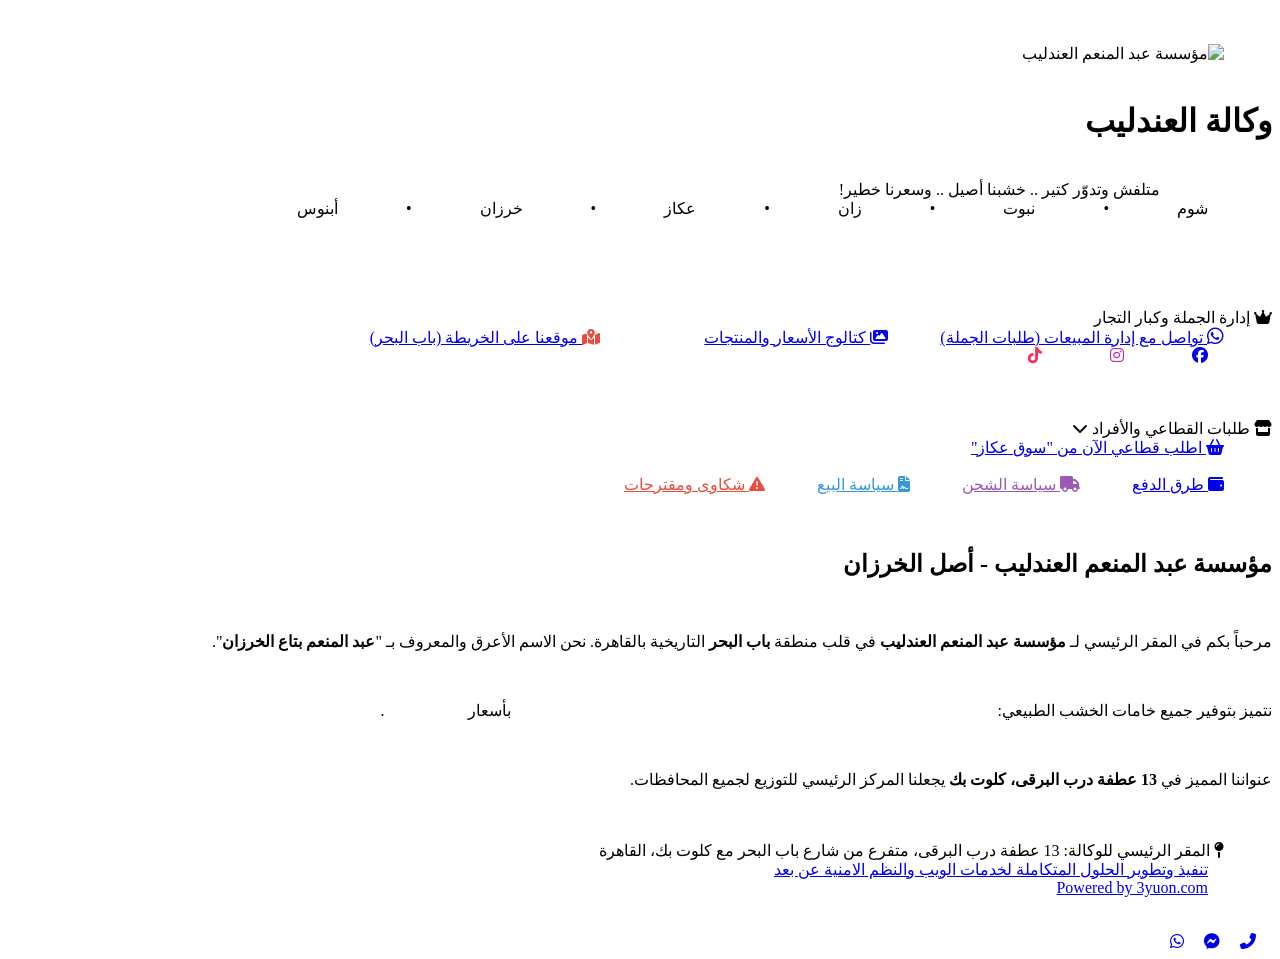
==== elandaleeb/index.html @ 3f2dcfd1 "Update index.html" ====
<!DOCTYPE html>
<html lang="ar" dir="rtl">
<head>
    <script type="text/javascript">
        (function(c,l,a,r,i,t,y){
            c[a]=c[a]||function(){(c[a].q=c[a].q||[]).push(arguments)};
            t=l.createElement(r);t.async=1;t.src="https://www.clarity.ms/tag/"+i;
            y=l.getElementsByTagName(r)[0];y.parentNode.insertBefore(t,y);
        })(window, document, "clarity", "script", "vnv72gl138");
    </script>

    <script async src="https://www.googletagmanager.com/gtag/js?id=G-DJXLTTVQ0H"></script>
<script>
  window.dataLayer = window.dataLayer || [];
  function gtag(){dataLayer.push(arguments);}
  gtag('js', new Date());

  gtag('config', 'G-DJXLTTVQ0H');
</script>
    <meta charset="UTF-8">
    <meta name="viewport" content="width=device-width, initial-scale=1.0">
    
    <title>وكالة العندليب | مؤسسة عبد المنعم العندليب - باب البحر</title>
    <meta name="description" content="مؤسسة عبد المنعم العندليب (باب البحر). المورد الأول لتجار الشوم والنبوت جملة الجملة. تنفيذ وتطوير: شركة الحلول المتكاملة لخدمات الويب والنظم الأمنية (م/ محمد فتحي 01090921815).">
    <meta name="keywords" content="عبد المنعم بتاع الخرزان, شوم, نبوت, عكاز, باب البحر, كلوت بك, أبنوس, خرزان, الحلول المتكاملة, 3yuon, محمد فتحي, سوق عكاز">
    <meta name="author" content="Integrated Solutions - Eng. Mohamed Fathi">
    <meta name="robots" content="index, follow">
    
    <meta property="og:title" content="مؤسسة عبد المنعم العندليب | جملة الجملة">
    <meta property="og:description" content="أصل الشوم والنبوت والأبنوس في مصر. Powered by: Integrated Solutions">
    <meta property="og:image" content="https://www.3yuon.com/elandaleeb/logo.jpg">
    <meta property="og:url" content="https://www.3yuon.com/elandaleeb">
    <meta property="og:type" content="website">
    
    <link rel="icon" type="image/jpg" href="logo.jpg">
    <link href="https://fonts.googleapis.com/css2?family=Amiri:wght@400;700&family=Aref+Ruqaa:wght@400;700&display=swap" rel="stylesheet">
    <link rel="stylesheet" href="https://cdnjs.cloudflare.com/ajax/libs/font-awesome/6.4.0/css/all.min.css">
    
    <script type="application/ld+json">
    {
      "@context": "https://schema.org",
      "@graph": [
        {
          "@type": "WholesaleStore",
          "name": "مؤسسة عبد المنعم العندليب",
          "image": "https://www.3yuon.com/elandaleeb/logo.jpg",
          "telephone": "+201149555959",
          "address": {
            "@type": "PostalAddress",
            "streetAddress": "13 عطفة درب البرقى، باب البحر",
            "addressLocality": "القاهرة",
            "addressCountry": "EG"
          }
        },
        {
          "@type": "ProfessionalService",
          "name": "شركة الحلول المتكاملة لخدمات الويب والنظم الأمنية",
          "url": "https://www.3yuon.com",
          "telephone": "+201090921815",
          "founder": "Eng. Mohamed Fathi"
        }
      ]
    }
    </script>

    <script>
    !function(f,b,e,v,n,t,s)
    {if(f.fbq)return;n=f.fbq=function(){n.callMethod?
    n.callMethod.apply(n,arguments):n.queue.push(arguments)};
    if(!f._fbq)f._fbq=n;n.push=n;n.loaded=!0;n.version='2.0';
    n.queue=[];t=b.createElement(e);t.async=!0;
    t.src=v;s=b.getElementsByTagName(e)[0];
    s.parentNode.insertBefore(t,s)}(window, document,'script',
    'https://connect.facebook.net/en_US/fbevents.js');
    fbq('init', '2779858392361794');
    fbq('track', 'PageView');
    </script>
    <noscript><img height="1" width="1" style="display:none"
    src="https://www.facebook.com/tr?id=2779858392361794&ev=PageView&noscript=1"
    /></noscript>
    <style>
        :root { --gold: #D4AF37; --dark: #0a0a0a; --text-light: #f0f0f0; }
        
        body {
            font-family: 'Amiri', serif;
            background-color: var(--dark);
            background-image: radial-gradient(circle at 50% 0%, #252525 0%, #050505 80%);
            color: var(--text-light);
            margin: 0; padding: 0;
            text-align: center;
            overflow-x: hidden;
        }

        @keyframes fadeInUp { from { opacity: 0; transform: translateY(20px); } to { opacity: 1; transform: translateY(0); } }
        .animate-in { animation: fadeInUp 0.8s ease-out forwards; opacity: 0; }

        @keyframes landOnce {
            0% { opacity: 0; transform: translateY(-30px); }
            100% { opacity: 1; transform: translateY(0); }
        }

        @keyframes smoothLoop {
            0%, 100% { opacity: 0; transform: scale(0.9); }
            10%, 90% { opacity: 1; transform: scale(1); }
        }

        header {
            padding: 5px;
            background: rgba(0, 0, 0, 0.9);
            border-bottom: 3px solid var(--gold);
            position: sticky; top: 0; z-index: 100;
            overflow: hidden; height: auto;
        }

        header::before {
            content: ""; position: absolute; top: -50%; left: 50%; transform: translate(-50%, 0);
            width: 300px; height: 300px; background-image: url('logo.jpg'); background-size: cover;
            opacity: 0.1; z-index: -1; filter: grayscale(100%);
        }
        
        .logo-container { margin-bottom: -15px; position: relative; z-index: 2; }
        .logo-img {
            width: 85px; height: 85px; border-radius: 50%; border: 2px solid var(--gold);
            box-shadow: 0 0 20px rgba(212, 175, 55, 0.4); object-fit: cover;
        }

        h1 { 
            font-family: 'Aref Ruqaa', serif; color: var(--gold); 
            font-size: 2em; margin: 0 0 5px; text-shadow: 0 2px 10px #000;
            position: relative; z-index: 2;
        }
        
        .slogan-box {
            font-size: 1.2em; line-height: 1.6; margin-bottom: 10px;
            font-weight: bold; position: relative; z-index: 2; direction: rtl;
        }

        .neon-text {
            display: block; color: #fff; font-family: 'Aref Ruqaa';
            text-shadow: 0 0 5px #D4AF37, 0 0 10px #D4AF37, 0 0 20px #D4AF37, 0 0 40px #b8860b;
            animation: landOnce 1s ease-out forwards; margin-bottom: 8px;
        }

        .products-line {
            display: block; 
            font-size: 0.9em; 
            white-space: nowrap; 
            margin-top: 5px;
            letter-spacing: 0; 
        }

        .loop-word {
            display: inline-block; opacity: 0;
            animation: smoothLoop 5s infinite; 
            margin: 0 1px; font-weight: bold;
        }

        .p-gold { color: #f1c40f; text-shadow: 0 0 5px rgba(241, 196, 15, 0.3); } 
        .p-red { color: #e74c3c; text-shadow: 0 0 5px rgba(231, 76, 60, 0.3); } 
        .p-blue { color: #3498db; text-shadow: 0 0 5px rgba(52, 152, 219, 0.3); } 
        .p-green { color: #2ecc71; text-shadow: 0 0 5px rgba(46, 204, 113, 0.3); }
        .p-lux { color: #9b59b6; text-shadow: 0 0 8px rgba(155, 89, 182, 0.5); } 
        
        .sep { color: #555; font-size: 0.7em; vertical-align: middle; margin: 0 2px; }

        .d1 { animation-delay: 1.2s; } .d2 { animation-delay: 1.4s; } .d3 { animation-delay: 1.6s; }
        .d4 { animation-delay: 1.8s; } .d5 { animation-delay: 2.0s; } .d6 { animation-delay: 2.2s; }
        .d7 { animation-delay: 2.4s; } .d8 { animation-delay: 2.6s; } .d9 { animation-delay: 2.8s; }
        .d10 { animation-delay: 3.0s; } .d11 { animation-delay: 3.2s; }

        .container { max-width: 700px; margin: auto; padding: 10px 15px; }
        .section-card { background: linear-gradient(145deg, #1a1a1a, #111); border: 1px solid #333; border-radius: 15px; padding: 15px; margin-bottom: 15px; box-shadow: 0 5px 15px rgba(0,0,0,0.4); }
        .section-title { color: var(--gold); font-family: 'Aref Ruqaa'; font-size: 1.4em; margin-bottom: 10px; display: inline-block; border-bottom: 1px solid #444; padding-bottom: 5px; }
        .retail-title { color: #2ecc71; background: rgba(46, 204, 113, 0.1); border: 1px solid #2ecc71; padding: 5px 15px; border-radius: 20px; box-shadow: 0 0 10px rgba(46, 204, 113, 0.2); font-family: 'Aref Ruqaa'; font-size: 1.3em; display: inline-flex; align-items: center; gap: 8px; margin-bottom: 15px; }
        .retail-arrow { animation: bounceDown 2s infinite; color: #fff; font-size: 0.8em; }
        @keyframes bounceDown { 0%, 20%, 50%, 80%, 100% {transform: translateY(0);} 40% {transform: translateY(5px);} 60% {transform: translateY(3px);} }
        .btn { display: flex; width: 100%; padding: 12px; margin: 8px 0; border-radius: 10px; text-decoration: none; color: white; font-weight: bold; font-size: 1em; align-items: center; justify-content: center; gap: 10px; box-sizing: border-box; transition: all 0.3s; position: relative; overflow: hidden; }
        .btn:hover { transform: translateY(-3px); box-shadow: 0 5px 15px rgba(0,0,0,0.5); }
        .btn-main { background: linear-gradient(135deg, #d4af37, #8a6e05); border: 1px solid var(--gold); color: #000; }
        .btn-catalog { background: linear-gradient(135deg, #333, #222); border: 1px solid #555; color: var(--gold); }
        .btn-location { background: linear-gradient(135deg, #243447, #1c2a38); border: 1px solid #375a7f; color: #ecf0f1; }
        @keyframes gradientFlow { 0% { background-position: 0% 50%; } 50% { background-position: 100% 50%; } 100% { background-position: 0% 50%; } }
        @keyframes pulseGlow { 0% { transform: scale(1); box-shadow: 0 0 0 0 rgba(46, 204, 113, 0.7); } 50% { transform: scale(1.03); box-shadow: 0 0 20px 5px rgba(46, 204, 113, 0.3); border-color: #fff; } 100% { transform: scale(1); box-shadow: 0 0 0 0 rgba(46, 204, 113, 0); } }
        @keyframes iconShake { 0%, 100% { transform: rotate(0deg); } 25% { transform: rotate(-15deg); } 75% { transform: rotate(15deg); } }
        .btn-retail { background: linear-gradient(45deg, #1b5e20, #27ae60, #2ecc71, #1b5e20); background-size: 300% 300%; border: 2px solid #2ecc71; font-size: 1.2em; text-shadow: 0 2px 5px rgba(0,0,0,0.8); animation: gradientFlow 4s ease infinite, pulseGlow 2s infinite; }
        .btn-retail i { animation: iconShake 2s ease-in-out infinite; font-size: 1.3em; }
        .social-row { display: flex; justify-content: center; gap: 25px; margin-top: 15px; padding-top: 10px; border-top: 1px solid #333; }
        .social-icon { font-size: 1.8em; transition: 0.3s; color: #ccc; }
        .social-icon:hover { transform: scale(1.2); }
        .fa-facebook { color: #1877f2; } .fa-instagram { color: #c32aa3; } .fa-tiktok { color: #fe2c55; }
        .admin-grid { display: grid; grid-template-columns: 1fr 1fr; gap: 8px; margin-bottom: 20px; }
        .special-btn { display: flex; align-items: center; justify-content: center; gap: 8px; padding: 10px; border-radius: 12px; text-decoration: none; font-size: 0.85em; font-weight: bold; background: rgba(255,255,255,0.03); border: 1px solid; transition: 0.3s; }
        .special-btn:hover { background: rgba(255,255,255,0.1); transform: scale(1.02); }
        .btn-pay { color: #f1c40f; border-color: #f1c40f; } .btn-policy { color: #3498db; border-color: #3498db; } .btn-shipping { color: #9b59b6; border-color: #9b59b6; } .btn-comp { color: #e74c3c; border-color: #e74c3c; }
        .seo-content { text-align: right; margin-top: 20px; padding: 15px; background: rgba(0,0,0,0.4); border-radius: 15px; font-size: 0.9em; color: #ccc; border: 1px solid #333; }
        .seo-content h2 { color: var(--gold); font-size: 1.1em; margin-bottom: 10px; font-family: 'Aref Ruqaa'; border-bottom: 1px dashed #555; padding-bottom: 8px; }
        .seo-content p { line-height: 1.6; margin-bottom: 10px; } .highlight { color: #fff; font-weight: bold; }
        
        .footer { font-size: 0.85em; color: #888; margin-top: 25px; line-height: 1.6; border-top: 1px solid #333; padding: 20px 0; background: #080808; padding-bottom: 80px; }
        .footer-address { color: #fff; display: block; margin-bottom: 5px; font-weight: bold; font-size: 0.9em; }
        .dev-signature { color: #555; font-size: 0.8em; display: block; }
        .dev-text-link { color: #777; text-decoration: none; font-weight: bold; transition: 0.3s; border-bottom: 1px dotted #444; padding-bottom: 2px; display: inline-block; margin-bottom: 3px; }
        .dev-text-link:hover { color: var(--gold); border-bottom-color: var(--gold); cursor: pointer; }
        .dev-link { color: #aaa; text-decoration: none; font-weight: bold; transition: 0.3s; }
        .dev-link:hover { color: #fff; text-shadow: 0 0 5px #fff; }

        .float-btn {
            position: fixed;
            right: 20px;
            width: 50px; height: 50px;
            border-radius: 50%;
            display: flex; align-items: center; justify-content: center;
            font-size: 1.5em;
            color: var(--gold); 
            background: #111; 
            border: 1px solid #333; 
            box-shadow: 0 4px 10px rgba(0,0,0,0.8);
            z-index: 9999;
            transition: all 0.3s ease;
            text-decoration: none;
        }
        
        .float-btn:hover {
            transform: scale(1.1);
            background: #000;
            border-color: var(--gold);
            box-shadow: 0 0 15px rgba(212, 175, 55, 0.4); 
        }

        .float-wa { bottom: 20px; }
        .float-messenger { bottom: 80px; }
        .float-call { bottom: 140px; }

        @media (max-width: 480px) {
            .float-btn { width: 45px; height: 45px; font-size: 1.3em; right: 15px; }
            .float-wa { bottom: 15px; }
            .float-messenger { bottom: 70px; }
            .float-call { bottom: 125px; }
        }
    </style>
</head>
<body>

    <header>
        <div class="logo-container animate-in" style="animation-delay: 0.1s;">
            <img src="logo.jpg" alt="مؤسسة عبد المنعم العندليب" class="logo-img">
        </div>
        
        <h1 class="animate-in" style="animation-delay: 0.2s;">وكالة العندليب</h1>
        
        <div class="slogan-box">
            <span class="neon-text">
                متلفش وتدوّر كتير .. خشبنا أصيل .. وسعرنا خطير!
            </span>
            
            <div class="products-line">
                <span class="loop-word d1 p-gold">شوم</span>
                <span class="loop-word d2 sep">•</span>
                <span class="loop-word d3 p-gold">نبوت</span>
                <span class="loop-word d4 sep">•</span>
                <span class="loop-word d5 p-green">زان</span>
                <span class="loop-word d6 sep">•</span>
                <span class="loop-word d7 p-blue">عكاز</span>
                <span class="loop-word d8 sep">•</span>
                <span class="loop-word d9 p-blue">خرزان</span>
                <span class="loop-word d10 sep">•</span>
                <span class="loop-word d11 p-lux">أبنوس</span>
            </div>
        </div>
    </header>

    <div class="container">
        <div class="section-card animate-in" style="animation-delay: 0.4s; border-color: var(--gold);">
            <div class="section-title"><i class="fas fa-crown"></i> إدارة الجملة وكبار التجار</div>
            <a href="https://wa.me/201149555959?text=استفسار_جملة_من_الموقع" id="btn-wholesale-wa" class="btn btn-main" target="_blank"><i class="fab fa-whatsapp" style="font-size:1.2em;"></i> تواصل مع إدارة المبيعات (طلبات الجملة)</a>
            <a href="https://wa.me/c/201149555959" id="btn-catalog" class="btn btn-catalog" target="_blank"><i class="fas fa-images"></i> كتالوج الأسعار والمنتجات</a>
            
            <a href="https://www.google.com/maps/search/13+عطفة+درب+البرقى،+باب+البحر،+القاهرة" id="btn-location" class="btn btn-location" target="_blank"><i class="fas fa-map-marked-alt" style="color:#e74c3c;"></i> موقعنا على الخريطة (باب البحر)</a>
            
            <div class="social-row">
                <a href="https://www.facebook.com/3yuon.Elandaleeb" id="btn-fb" target="_blank" class="social-icon" aria-label="فيسبوك"><i class="fab fa-facebook"></i></a>
                <a href="https://www.instagram.com/wakalet.elandaleeb/" id="btn-ig" target="_blank" class="social-icon" aria-label="انستجرام"><i class="fab fa-instagram"></i></a>
                <a href="https://www.tiktok.com/@wakalet.elandaleeb" id="btn-tiktok" target="_blank" class="social-icon" aria-label="تيك توك"><i class="fab fa-tiktok"></i></a>
            </div>
        </div>

        <div class="section-card animate-in" style="animation-delay: 0.6s;">
            <div class="retail-title"><i class="fas fa-store"></i> طلبات القطاعي والأفراد <i class="fas fa-chevron-down retail-arrow"></i></div>
            <a href="https://www.3yuon.com/okaz" id="btn-retail-redirect" class="btn btn-retail" target="_blank"><i class="fas fa-shopping-basket"></i> اطلب قطاعي الآن من "سوق عكاز"</a>
        </div>

        <div class="admin-grid animate-in" style="animation-delay: 0.7s;">
            <a href="payment.html" id="btn-pay" class="special-btn btn-pay" target="_blank"><i class="fas fa-wallet"></i> طرق الدفع</a>
            <a href="shipping.html" id="btn-shipping" class="special-btn btn-shipping" target="_blank"><i class="fas fa-truck"></i> سياسة الشحن</a>
            <a href="policy.html" id="btn-policy" class="special-btn btn-policy" target="_blank"><i class="fas fa-file-contract"></i> سياسة البيع</a>
            <a href="https://wa.me/201149555959?text=شكوى%20بخصوص%20طلب%20جملة" id="btn-comp" class="special-btn btn-comp" target="_blank"><i class="fas fa-exclamation-triangle"></i> شكاوى ومقترحات</a>
        </div>

        <div class="seo-content animate-in" style="animation-delay: 0.8s;">
            <h2>مؤسسة عبد المنعم العندليب - أصل الخرزان</h2>
            <p>مرحباً بكم في المقر الرئيسي لـ <strong>مؤسسة عبد المنعم العندليب</strong> في قلب منطقة <strong>باب البحر</strong> التاريخية بالقاهرة. نحن الاسم الأعرق والمعروف بـ "<strong>عبد المنعم بتاع الخرزان</strong>".</p>
            <p>نتميز بتوفير جميع خامات الخشب الطبيعي: <span class="highlight">شوم، نبوت، عكاز طبي، عصي خرزان، خشب أبنوس، وخشب الزان الأصلي</span> بأسعار <span class="highlight">جملة الجملة</span>.</p>
            <p>عنواننا المميز في <strong>13 عطفة درب البرقى، كلوت بك</strong> يجعلنا المركز الرئيسي للتوزيع لجميع المحافظات.</p>
        </div>

        <div class="footer animate-in" style="animation-delay: 0.9s;">
            <span class="footer-address"><i class="fas fa-map-pin"></i> المقر الرئيسي للوكالة: 13 عطفة درب البرقى، متفرع من شارع باب البحر مع كلوت بك، القاهرة</span>
            <div class="dev-signature">
                <a href="https://wa.me/201090921815" target="_blank" class="dev-text-link">تنفيذ وتطوير الحلول المتكاملة لخدمات الويب والنظم الامنية عن بعد</a><br>
                <a href="https://www.3yuon.com" target="_blank" class="dev-link">Powered by 3yuon.com</a>
            </div>
        </div>
    </div>

    <a href="tel:+201091111183" id="float-call" class="float-btn float-call" title="اتصل بنا"><i class="fas fa-phone-alt"></i></a>
    <a href="https://m.me/3yuon.Elandaleeb" id="float-messenger" class="float-btn float-messenger" target="_blank" title="راسلنا على الماسنجر"><i class="fab fa-facebook-messenger"></i></a>
    <a href="https://wa.me/201149555959" id="float-wa" class="float-btn float-wa" target="_blank" title="راسلنا على الواتساب"><i class="fab fa-whatsapp"></i></a>

    <script>
        document.addEventListener('DOMContentLoaded', function() {
            
            const CF_WORKER_URL = '/capi-track';

            // دالة الإرسال المتطورة (محدثة لتوافق نظام "صح الصح" لربط البيانات لاحقاً)
            function sendToCAPI(eventName, extraData = {}) {
                try {
                    const payload = { 
                        eventName: eventName, 
                        url: window.location.href,
                        ...extraData 
                    };

                    fetch(CF_WORKER_URL, {
                        method: 'POST',
                        headers: { 'Content-Type': 'application/json' },
                        body: JSON.stringify(payload)
                    }).catch(e => console.log('CAPI Silent Error')); 
                } catch(e) {}
            }

            // إرسال PageView عند الدخول
            sendToCAPI('PageView');

            function setupTracking(elementId, eventName) {
                var btn = document.getElementById(elementId);
                if(btn) {
                    btn.addEventListener('click', function() {
                        // 1. فيسبوك (Browser)
                        if (typeof fbq === 'function') { fbq('trackCustom', eventName); }
                        // 2. جوجل (Browser)
                        if (typeof gtag === 'function') { gtag('event', eventName); }
                        // 3. كلاود فلير (Server-Side)
                        sendToCAPI(eventName);
                    });
                }
            }

            // ربط الأزرار بالأحداث (وكالة العندليب)
            setupTracking('btn-wholesale-wa', 'Wholesale_Main_WA');
            setupTracking('btn-catalog', 'View_Catalog_Main');
            setupTracking('btn-location', 'Map_Location_Click');
            setupTracking('btn-fb', 'Social_Facebook');
            setupTracking('btn-ig', 'Social_Instagram');
            setupTracking('btn-tiktok', 'Social_TikTok');
            setupTracking('btn-retail-redirect', 'Go_To_Retail_Okaz');
            setupTracking('btn-pay', 'Page_Payment_Methods');
            setupTracking('btn-shipping', 'Page_Shipping_Policy');
            setupTracking('btn-policy', 'Page_Sales_Policy');
            setupTracking('btn-comp', 'Complaints_WhatsApp');
            setupTracking('float-call', 'Floating_Call_Button');
            setupTracking('float-messenger', 'Floating_Messenger_Button');
            setupTracking('float-wa', 'Floating_WhatsApp_Button');

        });
    </script>

    <script type="text/javascript">
    var Tawk_API=Tawk_API||{}, Tawk_LoadStart=new Date();
    Tawk_API.onLoad = function(){
        Tawk_API.hideWidget();
    };
    (function(){
    var s1=document.createElement("script"),s0=document.getElementsByTagName("script")[0];
    s1.async=true;
    s1.src='https://embed.tawk.to/67bcd61303e839190977286a/1ikshas5a';
    s1.charset='UTF-8';
    s1.setAttribute('crossorigin','*');
    s0.parentNode.insertBefore(s1,s0);
    })();
    </script>

</body>
</html>
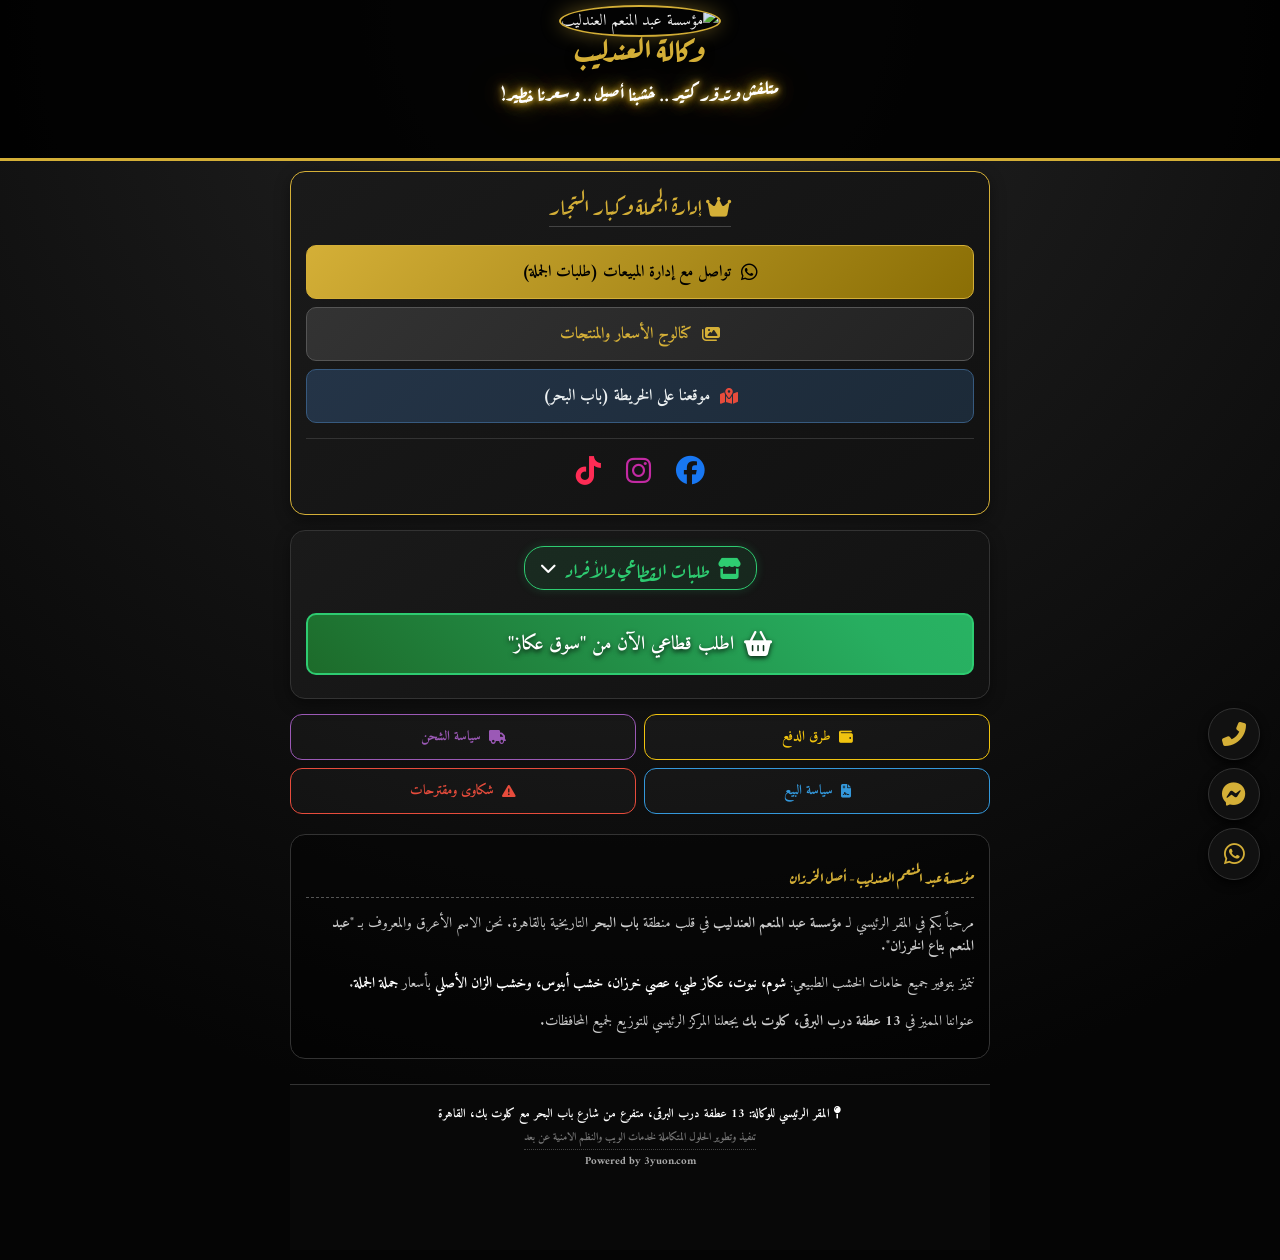
==== commit 424bb2b6: "Update index.html" ====
--- a/elandaleeb/index.html
+++ b/elandaleeb/index.html
@@ -1,392 +1,369 @@
 <!DOCTYPE html>
 <html lang="ar" dir="rtl">
 <head>
-    <script type="text/javascript">
-        (function(c,l,a,r,i,t,y){
-            c[a]=c[a]||function(){(c[a].q=c[a].q||[]).push(arguments)};
-            t=l.createElement(r);t.async=1;t.src="https://www.clarity.ms/tag/"+i;
-            y=l.getElementsByTagName(r)[0];y.parentNode.insertBefore(t,y);
-        })(window, document, "clarity", "script", "vnv72gl138");
+    <script async src="https://www.googletagmanager.com/gtag/js?id=G-DJXLTTVQ0H"></script>
+<script>
+  window.dataLayer = window.dataLayer || [];
+  function gtag(){dataLayer.push(arguments);}
+  gtag('js', new Date());
+
+  gtag('config', 'G-DJXLTTVQ0H');
+</script>
+    <meta charset="UTF-8">
+    <meta name="viewport" content="width=device-width, initial-scale=1.0">
+    
+    <title>وكالة العندليب | مؤسسة عبد المنعم العندليب - باب البحر</title>
+    <meta name="description" content="مؤسسة عبد المنعم العندليب (باب البحر). المورد الأول لتجار الشوم والنبوت جملة الجملة. تنفيذ وتطوير: شركة الحلول المتكاملة لخدمات الويب والنظم الأمنية (م/ محمد فتحي 01090921815).">
+    <meta name="keywords" content="عبد المنعم بتاع الخرزان, شوم, نبوت, عكاز, باب البحر, كلوت بك, أبنوس, خرزان, الحلول المتكاملة, 3yuon, محمد فتحي, سوق عكاز">
+    <meta name="author" content="Integrated Solutions - Eng. Mohamed Fathi">
+    <meta name="robots" content="index, follow">
+    
+    <meta property="og:title" content="مؤسسة عبد المنعم العندليب | جملة الجملة">
+    <meta property="og:description" content="أصل الشوم والنبوت والأبنوس في مصر. Powered by: Integrated Solutions">
+    <meta property="og:image" content="https://www.3yuon.com/elandaleeb/logo.jpg">
+    <meta property="og:url" content="https://www.3yuon.com/elandaleeb">
+    <meta property="og:type" content="website">
+    
+    <link rel="icon" type="image/jpg" href="logo.jpg">
+    <link href="https://fonts.googleapis.com/css2?family=Amiri:wght@400;700&family=Aref+Ruqaa:wght@400;700&display=swap" rel="stylesheet">
+    <link rel="stylesheet" href="https://cdnjs.cloudflare.com/ajax/libs/font-awesome/6.4.0/css/all.min.css">
+    
+    <script type="application/ld+json">
+    {
+      "@context": "https://schema.org",
+      "@graph": [
+        {
+          "@type": "WholesaleStore",
+          "name": "مؤسسة عبد المنعم العندليب",
+          "image": "https://www.3yuon.com/elandaleeb/logo.jpg",
+          "telephone": "+201149555959",
+          "address": {
+            "@type": "PostalAddress",
+            "streetAddress": "13 عطفة درب البرقى، باب البحر",
+            "addressLocality": "القاهرة",
+            "addressCountry": "EG"
+          }
+        },
+        {
+          "@type": "ProfessionalService",
+          "name": "شركة الحلول المتكاملة لخدمات الويب والنظم الأمنية",
+          "url": "https://www.3yuon.com",
+          "telephone": "+201090921815",
+          "founder": "Eng. Mohamed Fathi"
+        }
+      ]
+    }
     </script>
 
-    <script async src="https://www.googletagmanager.com/gtag/js?id=G-DJXLTTVQ0H"></script>
-<script>
-  window.dataLayer = window.dataLayer || [];
-  function gtag(){dataLayer.push(arguments);}
-  gtag('js', new Date());
-
-  gtag('config', 'G-DJXLTTVQ0H');
-</script>
-    <meta charset="UTF-8">
-    <meta name="viewport" content="width=device-width, initial-scale=1.0">
-    
-    <title>وكالة العندليب | مؤسسة عبد المنعم العندليب - باب البحر</title>
-    <meta name="description" content="مؤسسة عبد المنعم العندليب (باب البحر). المورد الأول لتجار الشوم والنبوت جملة الجملة. تنفيذ وتطوير: شركة الحلول المتكاملة لخدمات الويب والنظم الأمنية (م/ محمد فتحي 01090921815).">
-    <meta name="keywords" content="عبد المنعم بتاع الخرزان, شوم, نبوت, عكاز, باب البحر, كلوت بك, أبنوس, خرزان, الحلول المتكاملة, 3yuon, محمد فتحي, سوق عكاز">
-    <meta name="author" content="Integrated Solutions - Eng. Mohamed Fathi">
-    <meta name="robots" content="index, follow">
-    
-    <meta property="og:title" content="مؤسسة عبد المنعم العندليب | جملة الجملة">
-    <meta property="og:description" content="أصل الشوم والنبوت والأبنوس في مصر. Powered by: Integrated Solutions">
-    <meta property="og:image" content="https://www.3yuon.com/elandaleeb/logo.jpg">
-    <meta property="og:url" content="https://www.3yuon.com/elandaleeb">
-    <meta property="og:type" content="website">
-    
-    <link rel="icon" type="image/jpg" href="logo.jpg">
-    <link href="https://fonts.googleapis.com/css2?family=Amiri:wght@400;700&family=Aref+Ruqaa:wght@400;700&display=swap" rel="stylesheet">
-    <link rel="stylesheet" href="https://cdnjs.cloudflare.com/ajax/libs/font-awesome/6.4.0/css/all.min.css">
-    
-    <script type="application/ld+json">
-    {
-      "@context": "https://schema.org",
-      "@graph": [
-        {
-          "@type": "WholesaleStore",
-          "name": "مؤسسة عبد المنعم العندليب",
-          "image": "https://www.3yuon.com/elandaleeb/logo.jpg",
-          "telephone": "+201149555959",
-          "address": {
-            "@type": "PostalAddress",
-            "streetAddress": "13 عطفة درب البرقى، باب البحر",
-            "addressLocality": "القاهرة",
-            "addressCountry": "EG"
-          }
-        },
-        {
-          "@type": "ProfessionalService",
-          "name": "شركة الحلول المتكاملة لخدمات الويب والنظم الأمنية",
-          "url": "https://www.3yuon.com",
-          "telephone": "+201090921815",
-          "founder": "Eng. Mohamed Fathi"
-        }
-      ]
-    }
-    </script>
-
-    <script>
-    !function(f,b,e,v,n,t,s)
-    {if(f.fbq)return;n=f.fbq=function(){n.callMethod?
-    n.callMethod.apply(n,arguments):n.queue.push(arguments)};
-    if(!f._fbq)f._fbq=n;n.push=n;n.loaded=!0;n.version='2.0';
-    n.queue=[];t=b.createElement(e);t.async=!0;
-    t.src=v;s=b.getElementsByTagName(e)[0];
-    s.parentNode.insertBefore(t,s)}(window, document,'script',
-    'https://connect.facebook.net/en_US/fbevents.js');
-    fbq('init', '2779858392361794');
-    fbq('track', 'PageView');
-    </script>
-    <noscript><img height="1" width="1" style="display:none"
-    src="https://www.facebook.com/tr?id=2779858392361794&ev=PageView&noscript=1"
-    /></noscript>
-    <style>
-        :root { --gold: #D4AF37; --dark: #0a0a0a; --text-light: #f0f0f0; }
-        
-        body {
-            font-family: 'Amiri', serif;
-            background-color: var(--dark);
-            background-image: radial-gradient(circle at 50% 0%, #252525 0%, #050505 80%);
-            color: var(--text-light);
-            margin: 0; padding: 0;
-            text-align: center;
-            overflow-x: hidden;
-        }
-
-        @keyframes fadeInUp { from { opacity: 0; transform: translateY(20px); } to { opacity: 1; transform: translateY(0); } }
-        .animate-in { animation: fadeInUp 0.8s ease-out forwards; opacity: 0; }
-
-        @keyframes landOnce {
-            0% { opacity: 0; transform: translateY(-30px); }
-            100% { opacity: 1; transform: translateY(0); }
-        }
-
-        @keyframes smoothLoop {
-            0%, 100% { opacity: 0; transform: scale(0.9); }
-            10%, 90% { opacity: 1; transform: scale(1); }
-        }
-
-        header {
-            padding: 5px;
-            background: rgba(0, 0, 0, 0.9);
-            border-bottom: 3px solid var(--gold);
-            position: sticky; top: 0; z-index: 100;
-            overflow: hidden; height: auto;
-        }
-
-        header::before {
-            content: ""; position: absolute; top: -50%; left: 50%; transform: translate(-50%, 0);
-            width: 300px; height: 300px; background-image: url('logo.jpg'); background-size: cover;
-            opacity: 0.1; z-index: -1; filter: grayscale(100%);
-        }
-        
-        .logo-container { margin-bottom: -15px; position: relative; z-index: 2; }
-        .logo-img {
-            width: 85px; height: 85px; border-radius: 50%; border: 2px solid var(--gold);
-            box-shadow: 0 0 20px rgba(212, 175, 55, 0.4); object-fit: cover;
-        }
-
-        h1 { 
-            font-family: 'Aref Ruqaa', serif; color: var(--gold); 
-            font-size: 2em; margin: 0 0 5px; text-shadow: 0 2px 10px #000;
-            position: relative; z-index: 2;
-        }
-        
-        .slogan-box {
-            font-size: 1.2em; line-height: 1.6; margin-bottom: 10px;
-            font-weight: bold; position: relative; z-index: 2; direction: rtl;
-        }
-
-        .neon-text {
-            display: block; color: #fff; font-family: 'Aref Ruqaa';
-            text-shadow: 0 0 5px #D4AF37, 0 0 10px #D4AF37, 0 0 20px #D4AF37, 0 0 40px #b8860b;
-            animation: landOnce 1s ease-out forwards; margin-bottom: 8px;
-        }
-
-        .products-line {
-            display: block; 
-            font-size: 0.9em; 
-            white-space: nowrap; 
-            margin-top: 5px;
-            letter-spacing: 0; 
-        }
-
-        .loop-word {
-            display: inline-block; opacity: 0;
-            animation: smoothLoop 5s infinite; 
-            margin: 0 1px; font-weight: bold;
-        }
-
-        .p-gold { color: #f1c40f; text-shadow: 0 0 5px rgba(241, 196, 15, 0.3); } 
-        .p-red { color: #e74c3c; text-shadow: 0 0 5px rgba(231, 76, 60, 0.3); } 
-        .p-blue { color: #3498db; text-shadow: 0 0 5px rgba(52, 152, 219, 0.3); } 
-        .p-green { color: #2ecc71; text-shadow: 0 0 5px rgba(46, 204, 113, 0.3); }
-        .p-lux { color: #9b59b6; text-shadow: 0 0 8px rgba(155, 89, 182, 0.5); } 
-        
-        .sep { color: #555; font-size: 0.7em; vertical-align: middle; margin: 0 2px; }
-
-        .d1 { animation-delay: 1.2s; } .d2 { animation-delay: 1.4s; } .d3 { animation-delay: 1.6s; }
-        .d4 { animation-delay: 1.8s; } .d5 { animation-delay: 2.0s; } .d6 { animation-delay: 2.2s; }
-        .d7 { animation-delay: 2.4s; } .d8 { animation-delay: 2.6s; } .d9 { animation-delay: 2.8s; }
-        .d10 { animation-delay: 3.0s; } .d11 { animation-delay: 3.2s; }
-
-        .container { max-width: 700px; margin: auto; padding: 10px 15px; }
-        .section-card { background: linear-gradient(145deg, #1a1a1a, #111); border: 1px solid #333; border-radius: 15px; padding: 15px; margin-bottom: 15px; box-shadow: 0 5px 15px rgba(0,0,0,0.4); }
-        .section-title { color: var(--gold); font-family: 'Aref Ruqaa'; font-size: 1.4em; margin-bottom: 10px; display: inline-block; border-bottom: 1px solid #444; padding-bottom: 5px; }
-        .retail-title { color: #2ecc71; background: rgba(46, 204, 113, 0.1); border: 1px solid #2ecc71; padding: 5px 15px; border-radius: 20px; box-shadow: 0 0 10px rgba(46, 204, 113, 0.2); font-family: 'Aref Ruqaa'; font-size: 1.3em; display: inline-flex; align-items: center; gap: 8px; margin-bottom: 15px; }
-        .retail-arrow { animation: bounceDown 2s infinite; color: #fff; font-size: 0.8em; }
-        @keyframes bounceDown { 0%, 20%, 50%, 80%, 100% {transform: translateY(0);} 40% {transform: translateY(5px);} 60% {transform: translateY(3px);} }
-        .btn { display: flex; width: 100%; padding: 12px; margin: 8px 0; border-radius: 10px; text-decoration: none; color: white; font-weight: bold; font-size: 1em; align-items: center; justify-content: center; gap: 10px; box-sizing: border-box; transition: all 0.3s; position: relative; overflow: hidden; }
-        .btn:hover { transform: translateY(-3px); box-shadow: 0 5px 15px rgba(0,0,0,0.5); }
-        .btn-main { background: linear-gradient(135deg, #d4af37, #8a6e05); border: 1px solid var(--gold); color: #000; }
-        .btn-catalog { background: linear-gradient(135deg, #333, #222); border: 1px solid #555; color: var(--gold); }
-        .btn-location { background: linear-gradient(135deg, #243447, #1c2a38); border: 1px solid #375a7f; color: #ecf0f1; }
-        @keyframes gradientFlow { 0% { background-position: 0% 50%; } 50% { background-position: 100% 50%; } 100% { background-position: 0% 50%; } }
-        @keyframes pulseGlow { 0% { transform: scale(1); box-shadow: 0 0 0 0 rgba(46, 204, 113, 0.7); } 50% { transform: scale(1.03); box-shadow: 0 0 20px 5px rgba(46, 204, 113, 0.3); border-color: #fff; } 100% { transform: scale(1); box-shadow: 0 0 0 0 rgba(46, 204, 113, 0); } }
-        @keyframes iconShake { 0%, 100% { transform: rotate(0deg); } 25% { transform: rotate(-15deg); } 75% { transform: rotate(15deg); } }
-        .btn-retail { background: linear-gradient(45deg, #1b5e20, #27ae60, #2ecc71, #1b5e20); background-size: 300% 300%; border: 2px solid #2ecc71; font-size: 1.2em; text-shadow: 0 2px 5px rgba(0,0,0,0.8); animation: gradientFlow 4s ease infinite, pulseGlow 2s infinite; }
-        .btn-retail i { animation: iconShake 2s ease-in-out infinite; font-size: 1.3em; }
-        .social-row { display: flex; justify-content: center; gap: 25px; margin-top: 15px; padding-top: 10px; border-top: 1px solid #333; }
-        .social-icon { font-size: 1.8em; transition: 0.3s; color: #ccc; }
-        .social-icon:hover { transform: scale(1.2); }
-        .fa-facebook { color: #1877f2; } .fa-instagram { color: #c32aa3; } .fa-tiktok { color: #fe2c55; }
-        .admin-grid { display: grid; grid-template-columns: 1fr 1fr; gap: 8px; margin-bottom: 20px; }
-        .special-btn { display: flex; align-items: center; justify-content: center; gap: 8px; padding: 10px; border-radius: 12px; text-decoration: none; font-size: 0.85em; font-weight: bold; background: rgba(255,255,255,0.03); border: 1px solid; transition: 0.3s; }
-        .special-btn:hover { background: rgba(255,255,255,0.1); transform: scale(1.02); }
-        .btn-pay { color: #f1c40f; border-color: #f1c40f; } .btn-policy { color: #3498db; border-color: #3498db; } .btn-shipping { color: #9b59b6; border-color: #9b59b6; } .btn-comp { color: #e74c3c; border-color: #e74c3c; }
-        .seo-content { text-align: right; margin-top: 20px; padding: 15px; background: rgba(0,0,0,0.4); border-radius: 15px; font-size: 0.9em; color: #ccc; border: 1px solid #333; }
-        .seo-content h2 { color: var(--gold); font-size: 1.1em; margin-bottom: 10px; font-family: 'Aref Ruqaa'; border-bottom: 1px dashed #555; padding-bottom: 8px; }
-        .seo-content p { line-height: 1.6; margin-bottom: 10px; } .highlight { color: #fff; font-weight: bold; }
-        
-        .footer { font-size: 0.85em; color: #888; margin-top: 25px; line-height: 1.6; border-top: 1px solid #333; padding: 20px 0; background: #080808; padding-bottom: 80px; }
-        .footer-address { color: #fff; display: block; margin-bottom: 5px; font-weight: bold; font-size: 0.9em; }
-        .dev-signature { color: #555; font-size: 0.8em; display: block; }
-        .dev-text-link { color: #777; text-decoration: none; font-weight: bold; transition: 0.3s; border-bottom: 1px dotted #444; padding-bottom: 2px; display: inline-block; margin-bottom: 3px; }
-        .dev-text-link:hover { color: var(--gold); border-bottom-color: var(--gold); cursor: pointer; }
-        .dev-link { color: #aaa; text-decoration: none; font-weight: bold; transition: 0.3s; }
-        .dev-link:hover { color: #fff; text-shadow: 0 0 5px #fff; }
-
-        .float-btn {
-            position: fixed;
-            right: 20px;
-            width: 50px; height: 50px;
-            border-radius: 50%;
-            display: flex; align-items: center; justify-content: center;
-            font-size: 1.5em;
-            color: var(--gold); 
-            background: #111; 
-            border: 1px solid #333; 
-            box-shadow: 0 4px 10px rgba(0,0,0,0.8);
-            z-index: 9999;
-            transition: all 0.3s ease;
-            text-decoration: none;
-        }
-        
-        .float-btn:hover {
-            transform: scale(1.1);
-            background: #000;
-            border-color: var(--gold);
-            box-shadow: 0 0 15px rgba(212, 175, 55, 0.4); 
-        }
-
-        .float-wa { bottom: 20px; }
-        .float-messenger { bottom: 80px; }
-        .float-call { bottom: 140px; }
-
-        @media (max-width: 480px) {
-            .float-btn { width: 45px; height: 45px; font-size: 1.3em; right: 15px; }
-            .float-wa { bottom: 15px; }
-            .float-messenger { bottom: 70px; }
-            .float-call { bottom: 125px; }
-        }
-    </style>
+    <script>
+    !function(f,b,e,v,n,t,s)
+    {if(f.fbq)return;n=f.fbq=function(){n.callMethod?
+    n.callMethod.apply(n,arguments):n.queue.push(arguments)};
+    if(!f._fbq)f._fbq=n;n.push=n;n.loaded=!0;n.version='2.0';
+    n.queue=[];t=b.createElement(e);t.async=!0;
+    t.src=v;s=b.getElementsByTagName(e)[0];
+    s.parentNode.insertBefore(t,s)}(window, document,'script',
+    'https://connect.facebook.net/en_US/fbevents.js');
+    fbq('init', '2779858392361794');
+    fbq('track', 'PageView');
+    </script>
+    <noscript><img height="1" width="1" style="display:none"
+    src="https://www.facebook.com/tr?id=2779858392361794&ev=PageView&noscript=1"
+    /></noscript>
+    <style>
+        :root { --gold: #D4AF37; --dark: #0a0a0a; --text-light: #f0f0f0; }
+        
+        body {
+            font-family: 'Amiri', serif;
+            background-color: var(--dark);
+            background-image: radial-gradient(circle at 50% 0%, #252525 0%, #050505 80%);
+            color: var(--text-light);
+            margin: 0; padding: 0;
+            text-align: center;
+            overflow-x: hidden;
+        }
+
+        @keyframes fadeInUp { from { opacity: 0; transform: translateY(20px); } to { opacity: 1; transform: translateY(0); } }
+        .animate-in { animation: fadeInUp 0.8s ease-out forwards; opacity: 0; }
+
+        @keyframes landOnce {
+            0% { opacity: 0; transform: translateY(-30px); }
+            100% { opacity: 1; transform: translateY(0); }
+        }
+
+        @keyframes smoothLoop {
+            0%, 100% { opacity: 0; transform: scale(0.9); }
+            10%, 90% { opacity: 1; transform: scale(1); }
+        }
+
+        header {
+            padding: 5px;
+            background: rgba(0, 0, 0, 0.9);
+            border-bottom: 3px solid var(--gold);
+            position: sticky; top: 0; z-index: 100;
+            overflow: hidden; height: auto;
+        }
+
+        header::before {
+            content: ""; position: absolute; top: -50%; left: 50%; transform: translate(-50%, 0);
+            width: 300px; height: 300px; background-image: url('logo.jpg'); background-size: cover;
+            opacity: 0.1; z-index: -1; filter: grayscale(100%);
+        }
+        
+        .logo-container { margin-bottom: -15px; position: relative; z-index: 2; }
+        .logo-img {
+            width: 85px; height: 85px; border-radius: 50%; border: 2px solid var(--gold);
+            box-shadow: 0 0 20px rgba(212, 175, 55, 0.4); object-fit: cover;
+        }
+
+        h1 { 
+            font-family: 'Aref Ruqaa', serif; color: var(--gold); 
+            font-size: 2em; margin: 0 0 5px; text-shadow: 0 2px 10px #000;
+            position: relative; z-index: 2;
+        }
+        
+        .slogan-box {
+            font-size: 1.2em; line-height: 1.6; margin-bottom: 10px;
+            font-weight: bold; position: relative; z-index: 2; direction: rtl;
+        }
+
+        .neon-text {
+            display: block; color: #fff; font-family: 'Aref Ruqaa';
+            text-shadow: 0 0 5px #D4AF37, 0 0 10px #D4AF37, 0 0 20px #D4AF37, 0 0 40px #b8860b;
+            animation: landOnce 1s ease-out forwards; margin-bottom: 8px;
+        }
+
+        .products-line {
+            display: block; 
+            font-size: 0.9em; 
+            white-space: nowrap; 
+            margin-top: 5px;
+            letter-spacing: 0; 
+        }
+
+        .loop-word {
+            display: inline-block; opacity: 0;
+            animation: smoothLoop 5s infinite; 
+            margin: 0 1px; font-weight: bold;
+        }
+
+        .p-gold { color: #f1c40f; text-shadow: 0 0 5px rgba(241, 196, 15, 0.3); } 
+        .p-red { color: #e74c3c; text-shadow: 0 0 5px rgba(231, 76, 60, 0.3); } 
+        .p-blue { color: #3498db; text-shadow: 0 0 5px rgba(52, 152, 219, 0.3); } 
+        .p-green { color: #2ecc71; text-shadow: 0 0 5px rgba(46, 204, 113, 0.3); }
+        .p-lux { color: #9b59b6; text-shadow: 0 0 8px rgba(155, 89, 182, 0.5); } 
+        
+        .sep { color: #555; font-size: 0.7em; vertical-align: middle; margin: 0 2px; }
+
+        .d1 { animation-delay: 1.2s; } .d2 { animation-delay: 1.4s; } .d3 { animation-delay: 1.6s; }
+        .d4 { animation-delay: 1.8s; } .d5 { animation-delay: 2.0s; } .d6 { animation-delay: 2.2s; }
+        .d7 { animation-delay: 2.4s; } .d8 { animation-delay: 2.6s; } .d9 { animation-delay: 2.8s; }
+        .d10 { animation-delay: 3.0s; } .d11 { animation-delay: 3.2s; }
+
+        .container { max-width: 700px; margin: auto; padding: 10px 15px; }
+        .section-card { background: linear-gradient(145deg, #1a1a1a, #111); border: 1px solid #333; border-radius: 15px; padding: 15px; margin-bottom: 15px; box-shadow: 0 5px 15px rgba(0,0,0,0.4); }
+        .section-title { color: var(--gold); font-family: 'Aref Ruqaa'; font-size: 1.4em; margin-bottom: 10px; display: inline-block; border-bottom: 1px solid #444; padding-bottom: 5px; }
+        .retail-title { color: #2ecc71; background: rgba(46, 204, 113, 0.1); border: 1px solid #2ecc71; padding: 5px 15px; border-radius: 20px; box-shadow: 0 0 10px rgba(46, 204, 113, 0.2); font-family: 'Aref Ruqaa'; font-size: 1.3em; display: inline-flex; align-items: center; gap: 8px; margin-bottom: 15px; }
+        .retail-arrow { animation: bounceDown 2s infinite; color: #fff; font-size: 0.8em; }
+        @keyframes bounceDown { 0%, 20%, 50%, 80%, 100% {transform: translateY(0);} 40% {transform: translateY(5px);} 60% {transform: translateY(3px);} }
+        .btn { display: flex; width: 100%; padding: 12px; margin: 8px 0; border-radius: 10px; text-decoration: none; color: white; font-weight: bold; font-size: 1em; align-items: center; justify-content: center; gap: 10px; box-sizing: border-box; transition: all 0.3s; position: relative; overflow: hidden; }
+        .btn:hover { transform: translateY(-3px); box-shadow: 0 5px 15px rgba(0,0,0,0.5); }
+        .btn-main { background: linear-gradient(135deg, #d4af37, #8a6e05); border: 1px solid var(--gold); color: #000; }
+        .btn-catalog { background: linear-gradient(135deg, #333, #222); border: 1px solid #555; color: var(--gold); }
+        .btn-location { background: linear-gradient(135deg, #243447, #1c2a38); border: 1px solid #375a7f; color: #ecf0f1; }
+        @keyframes gradientFlow { 0% { background-position: 0% 50%; } 50% { background-position: 100% 50%; } 100% { background-position: 0% 50%; } }
+        @keyframes pulseGlow { 0% { transform: scale(1); box-shadow: 0 0 0 0 rgba(46, 204, 113, 0.7); } 50% { transform: scale(1.03); box-shadow: 0 0 20px 5px rgba(46, 204, 113, 0.3); border-color: #fff; } 100% { transform: scale(1); box-shadow: 0 0 0 0 rgba(46, 204, 113, 0); } }
+        @keyframes iconShake { 0%, 100% { transform: rotate(0deg); } 25% { transform: rotate(-15deg); } 75% { transform: rotate(15deg); } }
+        .btn-retail { background: linear-gradient(45deg, #1b5e20, #27ae60, #2ecc71, #1b5e20); background-size: 300% 300%; border: 2px solid #2ecc71; font-size: 1.2em; text-shadow: 0 2px 5px rgba(0,0,0,0.8); animation: gradientFlow 4s ease infinite, pulseGlow 2s infinite; }
+        .btn-retail i { animation: iconShake 2s ease-in-out infinite; font-size: 1.3em; }
+        .social-row { display: flex; justify-content: center; gap: 25px; margin-top: 15px; padding-top: 10px; border-top: 1px solid #333; }
+        .social-icon { font-size: 1.8em; transition: 0.3s; color: #ccc; }
+        .social-icon:hover { transform: scale(1.2); }
+        .fa-facebook { color: #1877f2; } .fa-instagram { color: #c32aa3; } .fa-tiktok { color: #fe2c55; }
+        .admin-grid { display: grid; grid-template-columns: 1fr 1fr; gap: 8px; margin-bottom: 20px; }
+        .special-btn { display: flex; align-items: center; justify-content: center; gap: 8px; padding: 10px; border-radius: 12px; text-decoration: none; font-size: 0.85em; font-weight: bold; background: rgba(255,255,255,0.03); border: 1px solid; transition: 0.3s; }
+        .special-btn:hover { background: rgba(255,255,255,0.1); transform: scale(1.02); }
+        .btn-pay { color: #f1c40f; border-color: #f1c40f; } .btn-policy { color: #3498db; border-color: #3498db; } .btn-shipping { color: #9b59b6; border-color: #9b59b6; } .btn-comp { color: #e74c3c; border-color: #e74c3c; }
+        .seo-content { text-align: right; margin-top: 20px; padding: 15px; background: rgba(0,0,0,0.4); border-radius: 15px; font-size: 0.9em; color: #ccc; border: 1px solid #333; }
+        .seo-content h2 { color: var(--gold); font-size: 1.1em; margin-bottom: 10px; font-family: 'Aref Ruqaa'; border-bottom: 1px dashed #555; padding-bottom: 8px; }
+        .seo-content p { line-height: 1.6; margin-bottom: 10px; } .highlight { color: #fff; font-weight: bold; }
+        
+        .footer { font-size: 0.85em; color: #888; margin-top: 25px; line-height: 1.6; border-top: 1px solid #333; padding: 20px 0; background: #080808; padding-bottom: 80px; }
+        .footer-address { color: #fff; display: block; margin-bottom: 5px; font-weight: bold; font-size: 0.9em; }
+        .dev-signature { color: #555; font-size: 0.8em; display: block; }
+        .dev-text-link { color: #777; text-decoration: none; font-weight: bold; transition: 0.3s; border-bottom: 1px dotted #444; padding-bottom: 2px; display: inline-block; margin-bottom: 3px; }
+        .dev-text-link:hover { color: var(--gold); border-bottom-color: var(--gold); cursor: pointer; }
+        .dev-link { color: #aaa; text-decoration: none; font-weight: bold; transition: 0.3s; }
+        .dev-link:hover { color: #fff; text-shadow: 0 0 5px #fff; }
+
+        .float-btn {
+            position: fixed;
+            right: 20px;
+            width: 50px; height: 50px;
+            border-radius: 50%;
+            display: flex; align-items: center; justify-content: center;
+            font-size: 1.5em;
+            color: var(--gold); 
+            background: #111; 
+            border: 1px solid #333; 
+            box-shadow: 0 4px 10px rgba(0,0,0,0.8);
+            z-index: 9999;
+            transition: all 0.3s ease;
+            text-decoration: none;
+        }
+        
+        .float-btn:hover {
+            transform: scale(1.1);
+            background: #000;
+            border-color: var(--gold);
+            box-shadow: 0 0 15px rgba(212, 175, 55, 0.4); 
+        }
+
+        .float-wa { bottom: 20px; }
+        .float-messenger { bottom: 80px; }
+        .float-call { bottom: 140px; }
+
+        @media (max-width: 480px) {
+            .float-btn { width: 45px; height: 45px; font-size: 1.3em; right: 15px; }
+            .float-wa { bottom: 15px; }
+            .float-messenger { bottom: 70px; }
+            .float-call { bottom: 125px; }
+        }
+    </style>
 </head>
 <body>
 
-    <header>
-        <div class="logo-container animate-in" style="animation-delay: 0.1s;">
-            <img src="logo.jpg" alt="مؤسسة عبد المنعم العندليب" class="logo-img">
-        </div>
-        
-        <h1 class="animate-in" style="animation-delay: 0.2s;">وكالة العندليب</h1>
-        
-        <div class="slogan-box">
-            <span class="neon-text">
-                متلفش وتدوّر كتير .. خشبنا أصيل .. وسعرنا خطير!
-            </span>
-            
-            <div class="products-line">
-                <span class="loop-word d1 p-gold">شوم</span>
-                <span class="loop-word d2 sep">•</span>
-                <span class="loop-word d3 p-gold">نبوت</span>
-                <span class="loop-word d4 sep">•</span>
-                <span class="loop-word d5 p-green">زان</span>
-                <span class="loop-word d6 sep">•</span>
-                <span class="loop-word d7 p-blue">عكاز</span>
-                <span class="loop-word d8 sep">•</span>
-                <span class="loop-word d9 p-blue">خرزان</span>
-                <span class="loop-word d10 sep">•</span>
-                <span class="loop-word d11 p-lux">أبنوس</span>
-            </div>
-        </div>
-    </header>
-
-    <div class="container">
-        <div class="section-card animate-in" style="animation-delay: 0.4s; border-color: var(--gold);">
-            <div class="section-title"><i class="fas fa-crown"></i> إدارة الجملة وكبار التجار</div>
-            <a href="https://wa.me/201149555959?text=استفسار_جملة_من_الموقع" id="btn-wholesale-wa" class="btn btn-main" target="_blank"><i class="fab fa-whatsapp" style="font-size:1.2em;"></i> تواصل مع إدارة المبيعات (طلبات الجملة)</a>
-            <a href="https://wa.me/c/201149555959" id="btn-catalog" class="btn btn-catalog" target="_blank"><i class="fas fa-images"></i> كتالوج الأسعار والمنتجات</a>
-            
-            <a href="https://www.google.com/maps/search/13+عطفة+درب+البرقى،+باب+البحر،+القاهرة" id="btn-location" class="btn btn-location" target="_blank"><i class="fas fa-map-marked-alt" style="color:#e74c3c;"></i> موقعنا على الخريطة (باب البحر)</a>
-            
-            <div class="social-row">
-                <a href="https://www.facebook.com/3yuon.Elandaleeb" id="btn-fb" target="_blank" class="social-icon" aria-label="فيسبوك"><i class="fab fa-facebook"></i></a>
-                <a href="https://www.instagram.com/wakalet.elandaleeb/" id="btn-ig" target="_blank" class="social-icon" aria-label="انستجرام"><i class="fab fa-instagram"></i></a>
-                <a href="https://www.tiktok.com/@wakalet.elandaleeb" id="btn-tiktok" target="_blank" class="social-icon" aria-label="تيك توك"><i class="fab fa-tiktok"></i></a>
-            </div>
-        </div>
-
-        <div class="section-card animate-in" style="animation-delay: 0.6s;">
-            <div class="retail-title"><i class="fas fa-store"></i> طلبات القطاعي والأفراد <i class="fas fa-chevron-down retail-arrow"></i></div>
-            <a href="https://www.3yuon.com/okaz" id="btn-retail-redirect" class="btn btn-retail" target="_blank"><i class="fas fa-shopping-basket"></i> اطلب قطاعي الآن من "سوق عكاز"</a>
-        </div>
-
-        <div class="admin-grid animate-in" style="animation-delay: 0.7s;">
-            <a href="payment.html" id="btn-pay" class="special-btn btn-pay" target="_blank"><i class="fas fa-wallet"></i> طرق الدفع</a>
-            <a href="shipping.html" id="btn-shipping" class="special-btn btn-shipping" target="_blank"><i class="fas fa-truck"></i> سياسة الشحن</a>
-            <a href="policy.html" id="btn-policy" class="special-btn btn-policy" target="_blank"><i class="fas fa-file-contract"></i> سياسة البيع</a>
-            <a href="https://wa.me/201149555959?text=شكوى%20بخصوص%20طلب%20جملة" id="btn-comp" class="special-btn btn-comp" target="_blank"><i class="fas fa-exclamation-triangle"></i> شكاوى ومقترحات</a>
-        </div>
-
-        <div class="seo-content animate-in" style="animation-delay: 0.8s;">
-            <h2>مؤسسة عبد المنعم العندليب - أصل الخرزان</h2>
-            <p>مرحباً بكم في المقر الرئيسي لـ <strong>مؤسسة عبد المنعم العندليب</strong> في قلب منطقة <strong>باب البحر</strong> التاريخية بالقاهرة. نحن الاسم الأعرق والمعروف بـ "<strong>عبد المنعم بتاع الخرزان</strong>".</p>
-            <p>نتميز بتوفير جميع خامات الخشب الطبيعي: <span class="highlight">شوم، نبوت، عكاز طبي، عصي خرزان، خشب أبنوس، وخشب الزان الأصلي</span> بأسعار <span class="highlight">جملة الجملة</span>.</p>
-            <p>عنواننا المميز في <strong>13 عطفة درب البرقى، كلوت بك</strong> يجعلنا المركز الرئيسي للتوزيع لجميع المحافظات.</p>
-        </div>
-
-        <div class="footer animate-in" style="animation-delay: 0.9s;">
-            <span class="footer-address"><i class="fas fa-map-pin"></i> المقر الرئيسي للوكالة: 13 عطفة درب البرقى، متفرع من شارع باب البحر مع كلوت بك، القاهرة</span>
-            <div class="dev-signature">
-                <a href="https://wa.me/201090921815" target="_blank" class="dev-text-link">تنفيذ وتطوير الحلول المتكاملة لخدمات الويب والنظم الامنية عن بعد</a><br>
-                <a href="https://www.3yuon.com" target="_blank" class="dev-link">Powered by 3yuon.com</a>
-            </div>
-        </div>
-    </div>
-
-    <a href="tel:+201091111183" id="float-call" class="float-btn float-call" title="اتصل بنا"><i class="fas fa-phone-alt"></i></a>
-    <a href="https://m.me/3yuon.Elandaleeb" id="float-messenger" class="float-btn float-messenger" target="_blank" title="راسلنا على الماسنجر"><i class="fab fa-facebook-messenger"></i></a>
-    <a href="https://wa.me/201149555959" id="float-wa" class="float-btn float-wa" target="_blank" title="راسلنا على الواتساب"><i class="fab fa-whatsapp"></i></a>
-
-    <script>
-        document.addEventListener('DOMContentLoaded', function() {
-            
-            const CF_WORKER_URL = '/capi-track';
-
-            // دالة الإرسال المتطورة (محدثة لتوافق نظام "صح الصح" لربط البيانات لاحقاً)
-            function sendToCAPI(eventName, extraData = {}) {
-                try {
-                    const payload = { 
-                        eventName: eventName, 
-                        url: window.location.href,
-                        ...extraData 
-                    };
-
-                    fetch(CF_WORKER_URL, {
-                        method: 'POST',
-                        headers: { 'Content-Type': 'application/json' },
-                        body: JSON.stringify(payload)
-                    }).catch(e => console.log('CAPI Silent Error')); 
-                } catch(e) {}
-            }
-
-            // إرسال PageView عند الدخول
-            sendToCAPI('PageView');
-
-            function setupTracking(elementId, eventName) {
-                var btn = document.getElementById(elementId);
-                if(btn) {
-                    btn.addEventListener('click', function() {
-                        // 1. فيسبوك (Browser)
-                        if (typeof fbq === 'function') { fbq('trackCustom', eventName); }
-                        // 2. جوجل (Browser)
-                        if (typeof gtag === 'function') { gtag('event', eventName); }
-                        // 3. كلاود فلير (Server-Side)
-                        sendToCAPI(eventName);
-                    });
-                }
-            }
-
-            // ربط الأزرار بالأحداث (وكالة العندليب)
-            setupTracking('btn-wholesale-wa', 'Wholesale_Main_WA');
-            setupTracking('btn-catalog', 'View_Catalog_Main');
-            setupTracking('btn-location', 'Map_Location_Click');
-            setupTracking('btn-fb', 'Social_Facebook');
-            setupTracking('btn-ig', 'Social_Instagram');
-            setupTracking('btn-tiktok', 'Social_TikTok');
-            setupTracking('btn-retail-redirect', 'Go_To_Retail_Okaz');
-            setupTracking('btn-pay', 'Page_Payment_Methods');
-            setupTracking('btn-shipping', 'Page_Shipping_Policy');
-            setupTracking('btn-policy', 'Page_Sales_Policy');
-            setupTracking('btn-comp', 'Complaints_WhatsApp');
-            setupTracking('float-call', 'Floating_Call_Button');
-            setupTracking('float-messenger', 'Floating_Messenger_Button');
-            setupTracking('float-wa', 'Floating_WhatsApp_Button');
-
-        });
-    </script>
-
-    <script type="text/javascript">
-    var Tawk_API=Tawk_API||{}, Tawk_LoadStart=new Date();
-    Tawk_API.onLoad = function(){
-        Tawk_API.hideWidget();
-    };
-    (function(){
-    var s1=document.createElement("script"),s0=document.getElementsByTagName("script")[0];
-    s1.async=true;
-    s1.src='https://embed.tawk.to/67bcd61303e839190977286a/1ikshas5a';
-    s1.charset='UTF-8';
-    s1.setAttribute('crossorigin','*');
-    s0.parentNode.insertBefore(s1,s0);
-    })();
+    <header>
+        <div class="logo-container animate-in" style="animation-delay: 0.1s;">
+            <img src="logo.jpg" alt="مؤسسة عبد المنعم العندليب" class="logo-img">
+        </div>
+        
+        <h1 class="animate-in" style="animation-delay: 0.2s;">وكالة العندليب</h1>
+        
+        <div class="slogan-box">
+            <span class="neon-text">
+                متلفش وتدوّر كتير .. خشبنا أصيل .. وسعرنا خطير!
+            </span>
+            
+            <div class="products-line">
+                <span class="loop-word d1 p-gold">شوم</span>
+                <span class="loop-word d2 sep">•</span>
+                <span class="loop-word d3 p-gold">نبوت</span>
+                <span class="loop-word d4 sep">•</span>
+                <span class="loop-word d5 p-green">زان</span>
+                <span class="loop-word d6 sep">•</span>
+                <span class="loop-word d7 p-blue">عكاز</span>
+                <span class="loop-word d8 sep">•</span>
+                <span class="loop-word d9 p-blue">خرزان</span>
+                <span class="loop-word d10 sep">•</span>
+                <span class="loop-word d11 p-lux">أبنوس</span>
+            </div>
+        </div>
+    </header>
+
+    <div class="container">
+        <div class="section-card animate-in" style="animation-delay: 0.4s; border-color: var(--gold);">
+            <div class="section-title"><i class="fas fa-crown"></i> إدارة الجملة وكبار التجار</div>
+            <a href="https://wa.me/201149555959?text=استفسار_جملة_من_الموقع" id="btn-wholesale-wa" class="btn btn-main" target="_blank"><i class="fab fa-whatsapp" style="font-size:1.2em;"></i> تواصل مع إدارة المبيعات (طلبات الجملة)</a>
+            <a href="https://wa.me/c/201149555959" id="btn-catalog" class="btn btn-catalog" target="_blank"><i class="fas fa-images"></i> كتالوج الأسعار والمنتجات</a>
+            
+            <a href="https://www.google.com/maps/search/13+عطفة+درب+البرقى،+باب+البحر،+القاهرة" id="btn-location" class="btn btn-location" target="_blank"><i class="fas fa-map-marked-alt" style="color:#e74c3c;"></i> موقعنا على الخريطة (باب البحر)</a>
+            
+            <div class="social-row">
+                <a href="https://www.facebook.com/3yuon.Elandaleeb" id="btn-fb" target="_blank" class="social-icon" aria-label="فيسبوك"><i class="fab fa-facebook"></i></a>
+                <a href="https://www.instagram.com/wakalet.elandaleeb/" id="btn-ig" target="_blank" class="social-icon" aria-label="انستجرام"><i class="fab fa-instagram"></i></a>
+                <a href="https://www.tiktok.com/@wakalet.elandaleeb" id="btn-tiktok" target="_blank" class="social-icon" aria-label="تيك توك"><i class="fab fa-tiktok"></i></a>
+            </div>
+        </div>
+
+        <div class="section-card animate-in" style="animation-delay: 0.6s;">
+            <div class="retail-title"><i class="fas fa-store"></i> طلبات القطاعي والأفراد <i class="fas fa-chevron-down retail-arrow"></i></div>
+            <a href="https://www.3yuon.com/okaz" id="btn-retail-redirect" class="btn btn-retail" target="_blank"><i class="fas fa-shopping-basket"></i> اطلب قطاعي الآن من "سوق عكاز"</a>
+        </div>
+
+        <div class="admin-grid animate-in" style="animation-delay: 0.7s;">
+            <a href="payment.html" id="btn-pay" class="special-btn btn-pay" target="_blank"><i class="fas fa-wallet"></i> طرق الدفع</a>
+            <a href="shipping.html" id="btn-shipping" class="special-btn btn-shipping" target="_blank"><i class="fas fa-truck"></i> سياسة الشحن</a>
+            <a href="policy.html" id="btn-policy" class="special-btn btn-policy" target="_blank"><i class="fas fa-file-contract"></i> سياسة البيع</a>
+            <a href="https://wa.me/201149555959?text=شكوى%20بخصوص%20طلب%20جملة" id="btn-comp" class="special-btn btn-comp" target="_blank"><i class="fas fa-exclamation-triangle"></i> شكاوى ومقترحات</a>
+        </div>
+
+        <div class="seo-content animate-in" style="animation-delay: 0.8s;">
+            <h2>مؤسسة عبد المنعم العندليب - أصل الخرزان</h2>
+            <p>مرحباً بكم في المقر الرئيسي لـ <strong>مؤسسة عبد المنعم العندليب</strong> في قلب منطقة <strong>باب البحر</strong> التاريخية بالقاهرة. نحن الاسم الأعرق والمعروف بـ "<strong>عبد المنعم بتاع الخرزان</strong>".</p>
+            <p>نتميز بتوفير جميع خامات الخشب الطبيعي: <span class="highlight">شوم، نبوت، عكاز طبي، عصي خرزان، خشب أبنوس، وخشب الزان الأصلي</span> بأسعار <span class="highlight">جملة الجملة</span>.</p>
+            <p>عنواننا المميز في <strong>13 عطفة درب البرقى، كلوت بك</strong> يجعلنا المركز الرئيسي للتوزيع لجميع المحافظات.</p>
+        </div>
+
+        <div class="footer animate-in" style="animation-delay: 0.9s;">
+            <span class="footer-address"><i class="fas fa-map-pin"></i> المقر الرئيسي للوكالة: 13 عطفة درب البرقى، متفرع من شارع باب البحر مع كلوت بك، القاهرة</span>
+            <div class="dev-signature">
+                <a href="https://wa.me/201090921815" target="_blank" class="dev-text-link">تنفيذ وتطوير الحلول المتكاملة لخدمات الويب والنظم الامنية عن بعد</a><br>
+                <a href="https://www.3yuon.com" target="_blank" class="dev-link">Powered by 3yuon.com</a>
+            </div>
+        </div>
+    </div>
+
+    <a href="tel:+201091111183" id="float-call" class="float-btn float-call" title="اتصل بنا"><i class="fas fa-phone-alt"></i></a>
+    <a href="https://m.me/3yuon.Elandaleeb" id="float-messenger" class="float-btn float-messenger" target="_blank" title="راسلنا على الماسنجر"><i class="fab fa-facebook-messenger"></i></a>
+    <a href="https://wa.me/201149555959" id="float-wa" class="float-btn float-wa" target="_blank" title="راسلنا على الواتساب"><i class="fab fa-whatsapp"></i></a>
+
+    <script>
+        document.addEventListener('DOMContentLoaded', function() {
+            
+            const CF_WORKER_URL = '/capi-track';
+
+            // دالة الإرسال المتطورة (محدثة لتوافق نظام "صح الصح" لربط البيانات لاحقاً)
+            function sendToCAPI(eventName, extraData = {}) {
+                try {
+                    const payload = { 
+                        eventName: eventName, 
+                        url: window.location.href,
+                        ...extraData 
+                    };
+
+                    fetch(CF_WORKER_URL, {
+                        method: 'POST',
+                        headers: { 'Content-Type': 'application/json' },
+                        body: JSON.stringify(payload)
+                    }).catch(e => console.log('CAPI Silent Error')); 
+                } catch(e) {}
+            }
+
+            // إرسال PageView عند الدخول
+            sendToCAPI('PageView');
+
+            function setupTracking(elementId, eventName) {
+                var btn = document.getElementById(elementId);
+                if(btn) {
+                    btn.addEventListener('click', function() {
+                        // 1. فيسبوك (Browser)
+                        if (typeof fbq === 'function') { fbq('trackCustom', eventName); }
+                        // 2. جوجل (Browser)
+                        if (typeof gtag === 'function') { gtag('event', eventName); }
+                        // 3. كلاود فلير (Server-Side)
+                        sendToCAPI(eventName);
+                    });
+                }
+            }
+
+            // ربط الأزرار بالأحداث (وكالة العندليب)
+            setupTracking('btn-wholesale-wa', 'Wholesale_Main_WA');
+            setupTracking('btn-catalog', 'View_Catalog_Main');
+            setupTracking('btn-location', 'Map_Location_Click');
+            setupTracking('btn-fb', 'Social_Facebook');
+            setupTracking('btn-ig', 'Social_Instagram');
+            setupTracking('btn-tiktok', 'Social_TikTok');
+            setupTracking('btn-retail-redirect', 'Go_To_Retail_Okaz');
+            setupTracking('btn-pay', 'Page_Payment_Methods');
+            setupTracking('btn-shipping', 'Page_Shipping_Policy');
+            setupTracking('btn-policy', 'Page_Sales_Policy');
+            setupTracking('btn-comp', 'Complaints_WhatsApp');
+            setupTracking('float-call', 'Floating_Call_Button');
+            setupTracking('float-messenger', 'Floating_Messenger_Button');
+            setupTracking('float-wa', 'Floating_WhatsApp_Button');
+
+        });
     </script>
 
 </body>
